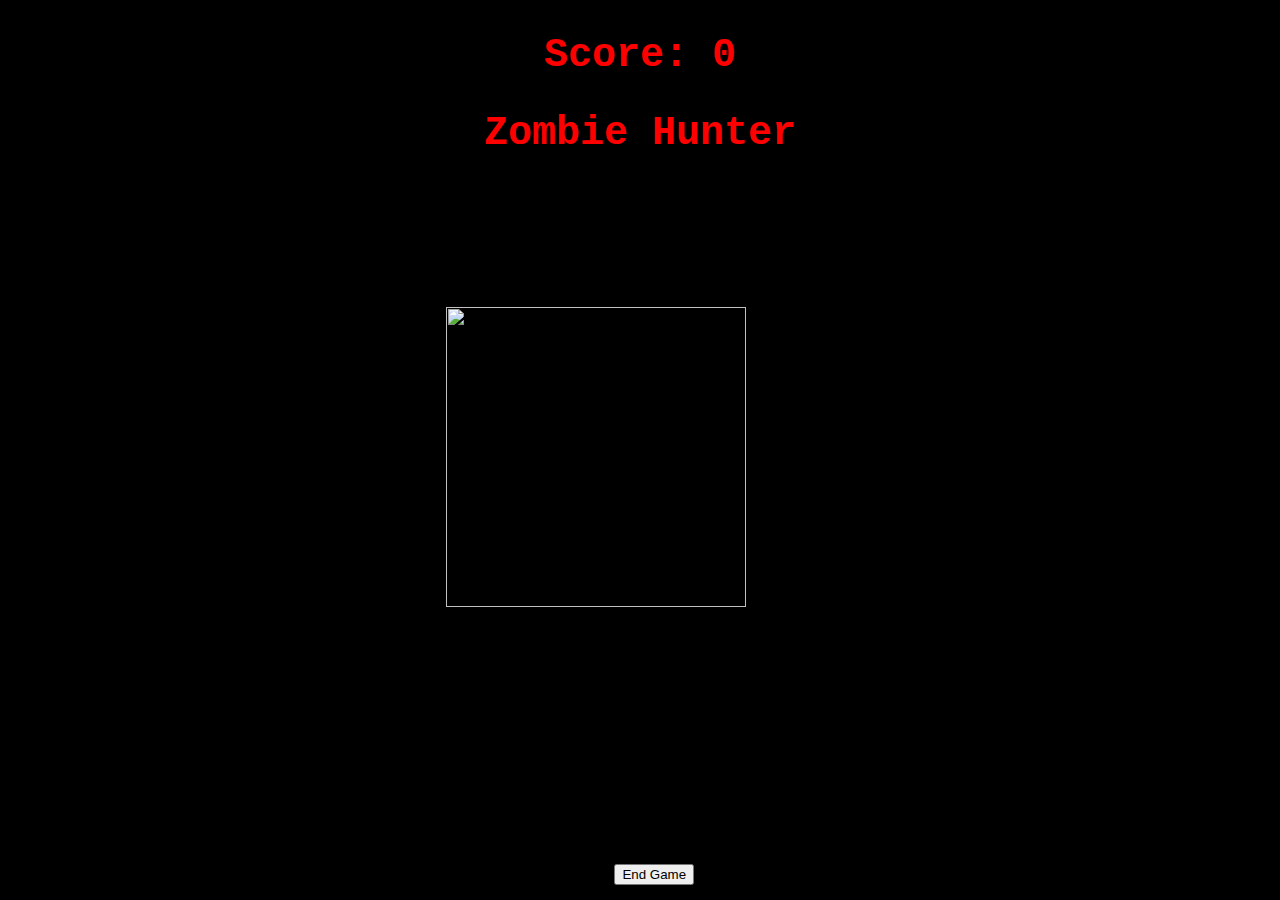
==== zombie/index.html @ d1647333 "Create index.html" ====
<!DOCTYPE html>
<html lang="en" dir="ltr">
  <head>
    <meta charset="utf-8">
    <title></title>
    <style>
      h2{
        text-align: center;
        font-size: 40px;
        color:red;
        font-family: Courier New;
      }
      body, html {
        height: 98%;
        margin: 0;
        background-color: black;
      }
      #zombie1{
        width:300px;
        height:300px;
        position: absolute;
      }
      .background{
        background-image: url("projectImages/background.png");
        height:100%;
        background-position: center;
        background-repeat: no-repeat;
        background-size: cover;
      }
      button{
        width: auto;
        top:96%;
        left: 48%;
        position: absolute;
      }
    </style>
  </head>
  <body>
    <div class="background">
      <h2 id='target'><b>Score: 0</b></h2>
      <h2><b>Zombie Hunter</b></h2>
      <button type="button" onclick="resetGame()">End Game</button>
    </div>
    <img id='zombie1' src="projectImages/zombie.gif">
    <audio id="death">
      <source src="projectImages/death.mp3" type="audio/mpeg">
    </audio>
  <script>
    let currentScore = 0;
    let clickable = true;
    function randomPosition(){
      let max_width = window.innerWidth - 300;
      let max_height = window.innerHeight - 300;
      let pos1 = Math.random() * max_width;
      let pos2 = Math.random() * max_height;
      let arr = [pos1, pos2];
      return arr;
    }

    function createExplosion(){
      let target = document.getElementById('zombie1');
      target.src = "projectImages/explosion.gif";
    }

    function createZombie(){
      if (clickable = true){
        clickable = false;
        let target = document.getElementById('zombie1');
        target.src = "projectImages/zombie.gif";
        let posArray = randomPosition();
        let zombie = document.getElementById('zombie1');
        zombie.style.position = 'fixed';
        zombie.style.left = posArray[0] + "px";
        zombie.style.top = posArray[1] + "px";
      }
      clickable = true;
    }
    function playDeathSound(){
      let sound = document.getElementById('death');
      sound.play();
    }

    function moveZombie(){
      addScore();
      playDeathSound();
      createExplosion();
      setTimeout(createZombie,350);
      clickable = false;
    }

    function addScore(){
      if (clickable == true){
        currentScore++;
        let scoreline = document.getElementById('target');
        scoreline.innerHTML = "Score: " + currentScore;
      }
    }

    function resetZombie(){
      let target = document.getElementById('zombie1');
      target.style.left = "43%";
      target.style.top = "43%";
    }
    function resetGame(){
      let scoreline = document.getElementById('target');
      currentScore = 0;
      scoreline.innerHTML = "Score: 0";
      resetZombie();
    }
    createZombie();
    document.getElementById('zombie1').onclick = moveZombie;
  </script>
  </body>
</html>
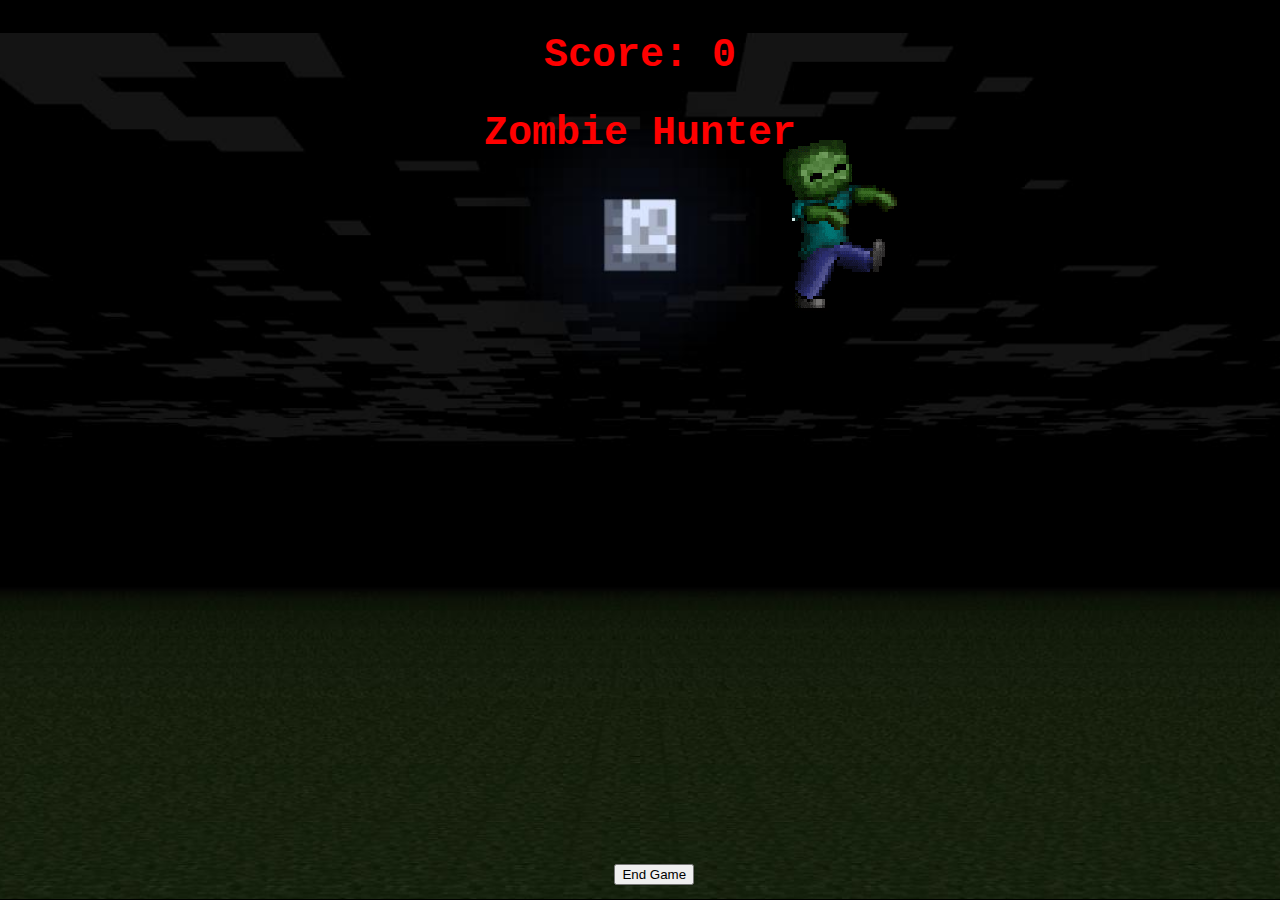
==== commit fa457f3d: "Need to ensure zombie cannot be moved while exploding" ====
--- a/zombie/index.html
+++ b/zombie/index.html
@@ -3,37 +3,7 @@
   <head>
     <meta charset="utf-8">
     <title></title>
-    <style>
-      h2{
-        text-align: center;
-        font-size: 40px;
-        color:red;
-        font-family: Courier New;
-      }
-      body, html {
-        height: 98%;
-        margin: 0;
-        background-color: black;
-      }
-      #zombie1{
-        width:300px;
-        height:300px;
-        position: absolute;
-      }
-      .background{
-        background-image: url("projectImages/background.png");
-        height:100%;
-        background-position: center;
-        background-repeat: no-repeat;
-        background-size: cover;
-      }
-      button{
-        width: auto;
-        top:96%;
-        left: 48%;
-        position: absolute;
-      }
-    </style>
+    <link rel="stylesheet" href="css/style.css">
   </head>
   <body>
     <div class="background">
@@ -41,9 +11,9 @@
       <h2><b>Zombie Hunter</b></h2>
       <button type="button" onclick="resetGame()">End Game</button>
     </div>
-    <img id='zombie1' src="projectImages/zombie.gif">
+    <img id='zombie1' src="images/zombie.gif">
     <audio id="death">
-      <source src="projectImages/death.mp3" type="audio/mpeg">
+      <source src="src/death.mp3" type="audio/mpeg">
     </audio>
   <script>
     let currentScore = 0;
@@ -59,14 +29,14 @@
 
     function createExplosion(){
       let target = document.getElementById('zombie1');
-      target.src = "projectImages/explosion.gif";
+      target.src = "images/explosion.gif";
     }
 
     function createZombie(){
       if (clickable = true){
         clickable = false;
         let target = document.getElementById('zombie1');
-        target.src = "projectImages/zombie.gif";
+        target.src = "images/zombie.gif";
         let posArray = randomPosition();
         let zombie = document.getElementById('zombie1');
         zombie.style.position = 'fixed';
--- a/zombie/css/style.css
+++ b/zombie/css/style.css
@@ -0,0 +1,29 @@
+h2{
+  text-align: center;
+  font-size: 40px;
+  color:red;
+  font-family: Courier New;
+}
+body, html {
+  height: 98.1%;
+  margin: 0;
+  background-color: black;
+}
+#zombie1{
+  width:300px;
+  height:300px;
+  position: absolute;
+}
+.background{
+  background-image: url("../images/background.png");
+  height:100%;
+  background-position: center;
+  background-repeat: no-repeat;
+  background-size: cover;
+}
+button{
+  width: auto;
+  top:96%;
+  left: 48%;
+  position: absolute;
+}
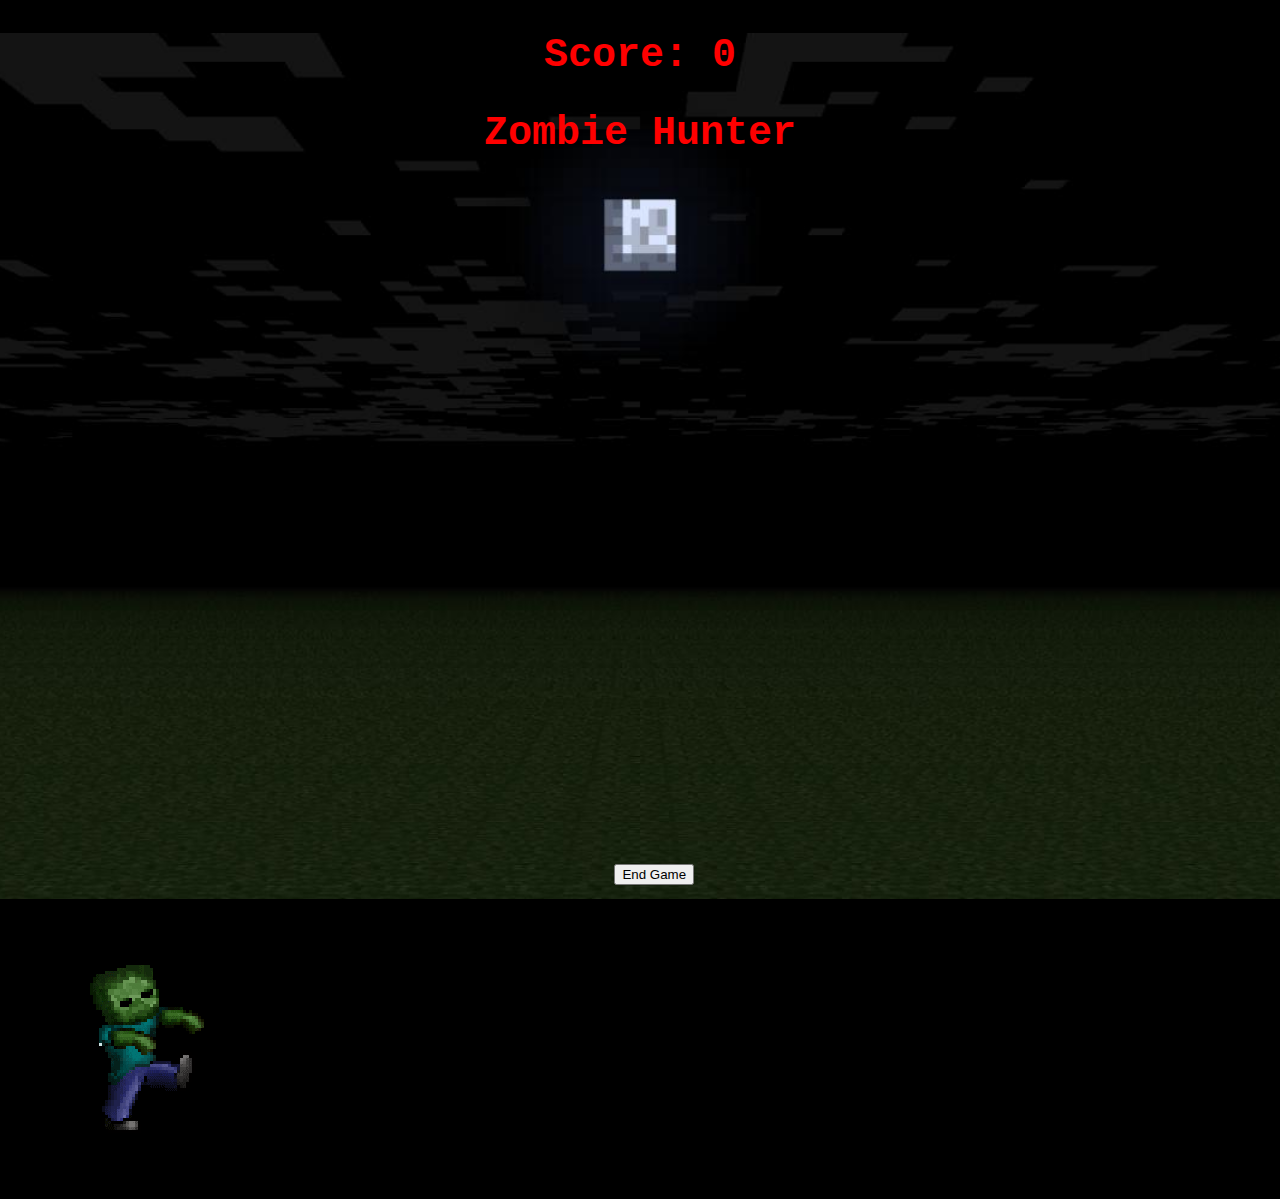
==== commit 44c341c8: "Partial function declared preparing for multiple zombies" ====
--- a/zombie/index.html
+++ b/zombie/index.html
@@ -77,6 +77,14 @@
       scoreline.innerHTML = "Score: 0";
       resetZombie();
     }
+    /*
+    function zombino1(){
+      addScore();
+      playDeathSound();
+      createExplosion(/*Target*/)
+      //setTimeout(function to call createZombie(zombino1), 350)
+    }
+    */
     createZombie();
     document.getElementById('zombie1').onclick = moveZombie;
   </script>
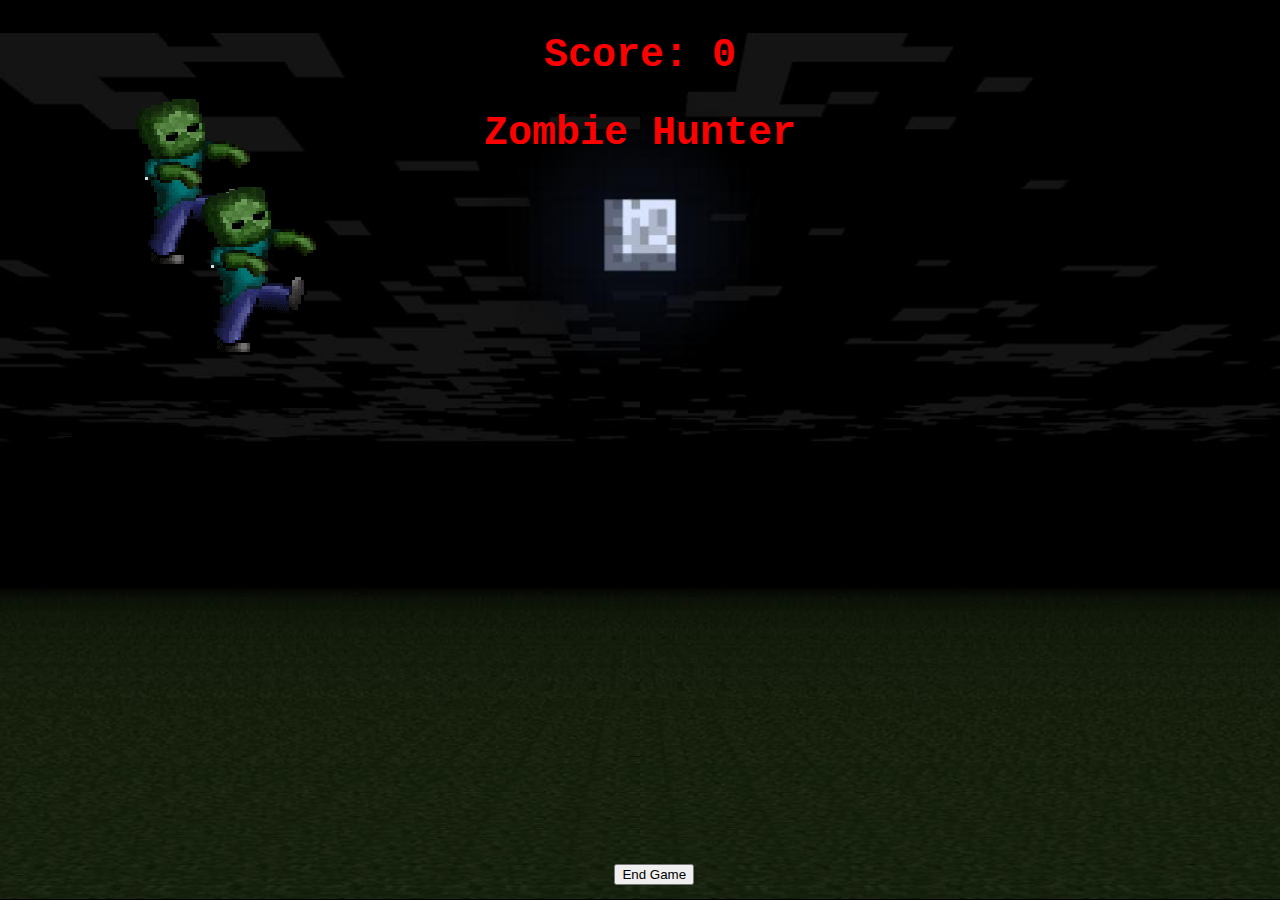
==== commit e0363489: "Need to fix spammable points and zombie moving" ====
--- a/zombie/index.html
+++ b/zombie/index.html
@@ -7,17 +7,27 @@
   </head>
   <body>
     <div class="background">
+      <!--Zombie Score and Title-->
       <h2 id='target'><b>Score: 0</b></h2>
       <h2><b>Zombie Hunter</b></h2>
-      <button type="button" onclick="resetGame()">End Game</button>
+      <!--Reset Button-->
+      <button type="button" onclick="newResetGame()">End Game</button>
     </div>
-    <img id='zombie1' src="images/zombie.gif">
+    <!--Zombie image-->
+    <img id='zombie1' src="images/zombie.gif" alt="zom1">
+    <img id='zombie2' src="images/zombie.gif" alt="zom2">
     <audio id="death">
       <source src="src/death.mp3" type="audio/mpeg">
     </audio>
   <script>
     let currentScore = 0;
-    let clickable = true;
+    let exploding1 = false;
+    let exploding2 = false;
+    let default_zom1pos = randomPosition();
+    let default_zom2pos = randomPosition();
+    let curr_zomb1pos = default_zom1pos;
+    let curr_zomb2pos = default_zom2pos;
+
     function randomPosition(){
       let max_width = window.innerWidth - 300;
       let max_height = window.innerHeight - 300;
@@ -27,66 +37,94 @@
       return arr;
     }
 
-    function createExplosion(){
-      let target = document.getElementById('zombie1');
+
+    //TODO
+    function createTargetExplosion(zombieID){
+      let target = document.getElementById(zombieID);
       target.src = "images/explosion.gif";
+      playDeathSound();
     }
 
-    function createZombie(){
-      if (clickable = true){
-        clickable = false;
-        let target = document.getElementById('zombie1');
-        target.src = "images/zombie.gif";
-        let posArray = randomPosition();
-        let zombie = document.getElementById('zombie1');
-        zombie.style.position = 'fixed';
-        zombie.style.left = posArray[0] + "px";
-        zombie.style.top = posArray[1] + "px";
+    function createTargetZombie(zombieID){
+      let target = document.getElementById(zombieID);
+      target.src = "images/zombie.gif";
+      let posArray = randomPosition();
+      if (zombieID == "zombie1"){
+        curr_zomb1pos = posArray;
       }
-      clickable = true;
+      else if (zombieID == "zombie2"){
+        curr_zomb2pos = posArray;
+      }
+      target.style.position = 'fixed';
+      target.style.left = posArray[0] + "px";
+      target.style.top = posArray[1] + "px";
     }
+
     function playDeathSound(){
       let sound = document.getElementById('death');
       sound.play();
     }
 
-    function moveZombie(){
-      addScore();
-      playDeathSound();
-      createExplosion();
-      setTimeout(createZombie,350);
-      clickable = false;
+    //TODO
+    function moveTargetZombie(zombieID){
+      if (zombieID == 'zombie1'){
+        if (exploding1){
+          return;
+        }
+        addScore();
+        createTargetExplosion(zombieID);
+        setTimeout(function(){
+          createTargetZombie(zombieID);
+          exploding1 = false;
+        }, 350);
+      }
+      else if (zombieID == 'zombie2'){
+        if (exploding2){
+          return;
+        }
+        addScore();
+        createTargetExplosion(zombieID);
+        setTimeout(function(){
+          createTargetZombie(zombieID);
+          exploding2 = false;
+        }, 350);
+      }
     }
 
     function addScore(){
-      if (clickable == true){
-        currentScore++;
-        let scoreline = document.getElementById('target');
-        scoreline.innerHTML = "Score: " + currentScore;
-      }
+      currentScore++;
+      let scoreline = document.getElementById('target');
+      scoreline.innerHTML = "Score: " + currentScore;
     }
 
-    function resetZombie(){
-      let target = document.getElementById('zombie1');
-      target.style.left = "43%";
-      target.style.top = "43%";
+    //TODO
+    function resetTargetZombie(zombieID, arr){
+      let target = document.getElementById(zombieID);
+      target.style.left = arr[0] + "px";
+      target.style.top = arr[1] + "px";
     }
-    function resetGame(){
+
+    //TODO
+    function newResetGame(){
       let scoreline = document.getElementById('target');
       currentScore = 0;
       scoreline.innerHTML = "Score: 0";
-      resetZombie();
+      //Add as many resetTargetZombie for amount of zombies
+      resetTargetZombie('zombie1', default_zom1pos);
+      resetTargetZombie('zombie2', default_zom2pos);
     }
-    /*
-    function zombino1(){
-      addScore();
-      playDeathSound();
-      createExplosion(/*Target*/)
-      //setTimeout(function to call createZombie(zombino1), 350)
+
+    function moveZombie1(){
+      moveTargetZombie('zombie1');
     }
-    */
-    createZombie();
-    document.getElementById('zombie1').onclick = moveZombie;
+    function moveZombie2(){
+      moveTargetZombie('zombie2');
+    }
+
+    resetTargetZombie('zombie1', default_zom1pos);
+    resetTargetZombie('zombie2', default_zom2pos);
+    document.getElementById('zombie1').onclick = moveZombie1;
+    document.getElementById('zombie2').onclick = moveZombie2;
   </script>
   </body>
 </html>
--- a/zombie/css/style.css
+++ b/zombie/css/style.css
@@ -10,6 +10,11 @@
   background-color: black;
 }
 #zombie1{
+  width:300px;
+  height:300px;
+  position: absolute;
+}
+#zombie2{
   width:300px;
   height:300px;
   position: absolute;
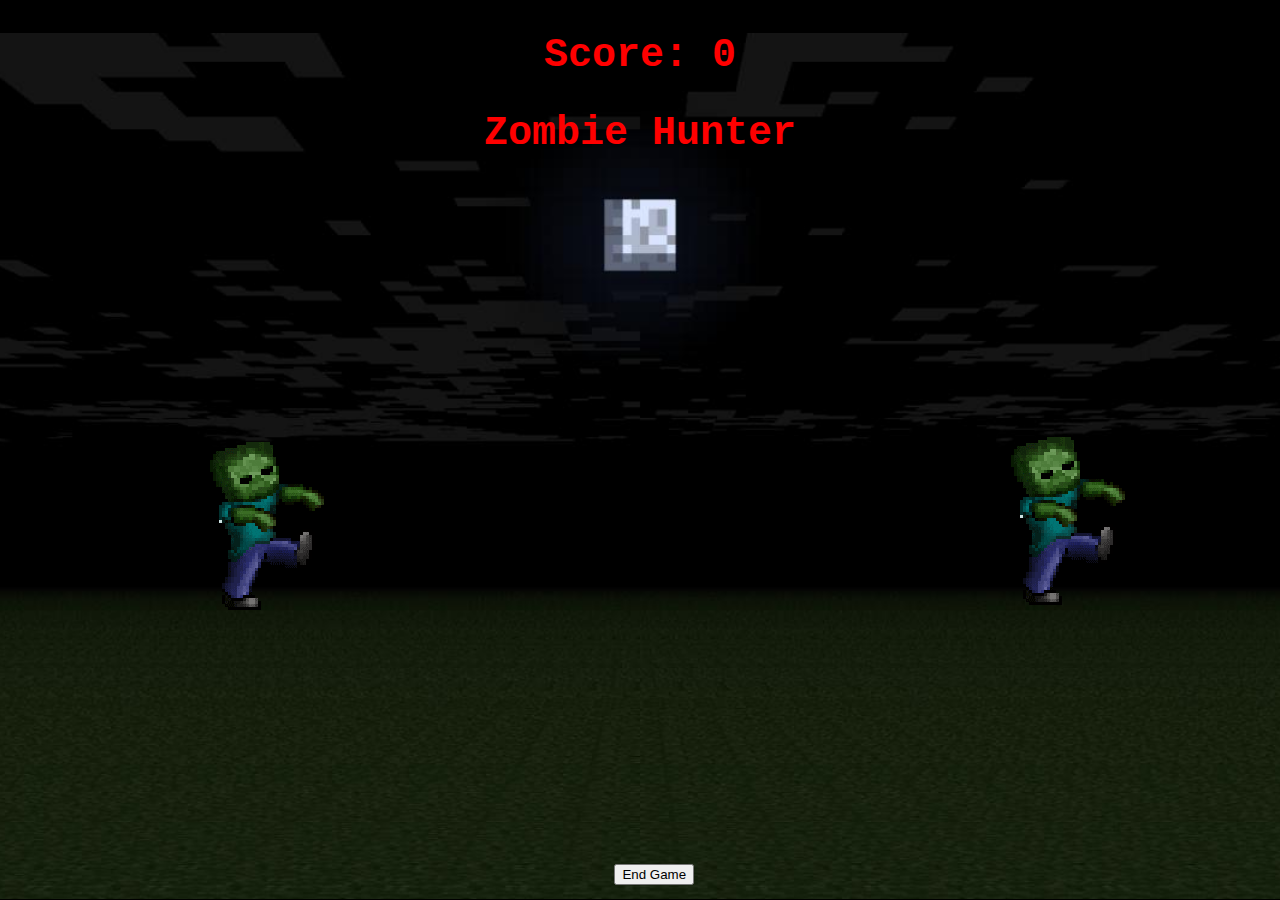
==== commit 9381565b: "Added broken interval function" ====
--- a/zombie/index.html
+++ b/zombie/index.html
@@ -123,6 +123,18 @@
 
     resetTargetZombie('zombie1', default_zom1pos);
     resetTargetZombie('zombie2', default_zom2pos);
+    /*
+    setInterval(function(){
+      if (curr_zomb1pos[0] == target.style.left || curr_zomb1pos[1] == target.style.top){
+        createTargetZombie('zombie1');
+      }
+    }, 2000);
+    setInterval(function(){
+      if (curr_zomb2pos[0] == target.style.left || curr_zomb2pos[1] == target.style.top){
+        createTargetZombie('zombie2');
+      }
+    }, 2000);
+    */
     document.getElementById('zombie1').onclick = moveZombie1;
     document.getElementById('zombie2').onclick = moveZombie2;
   </script>
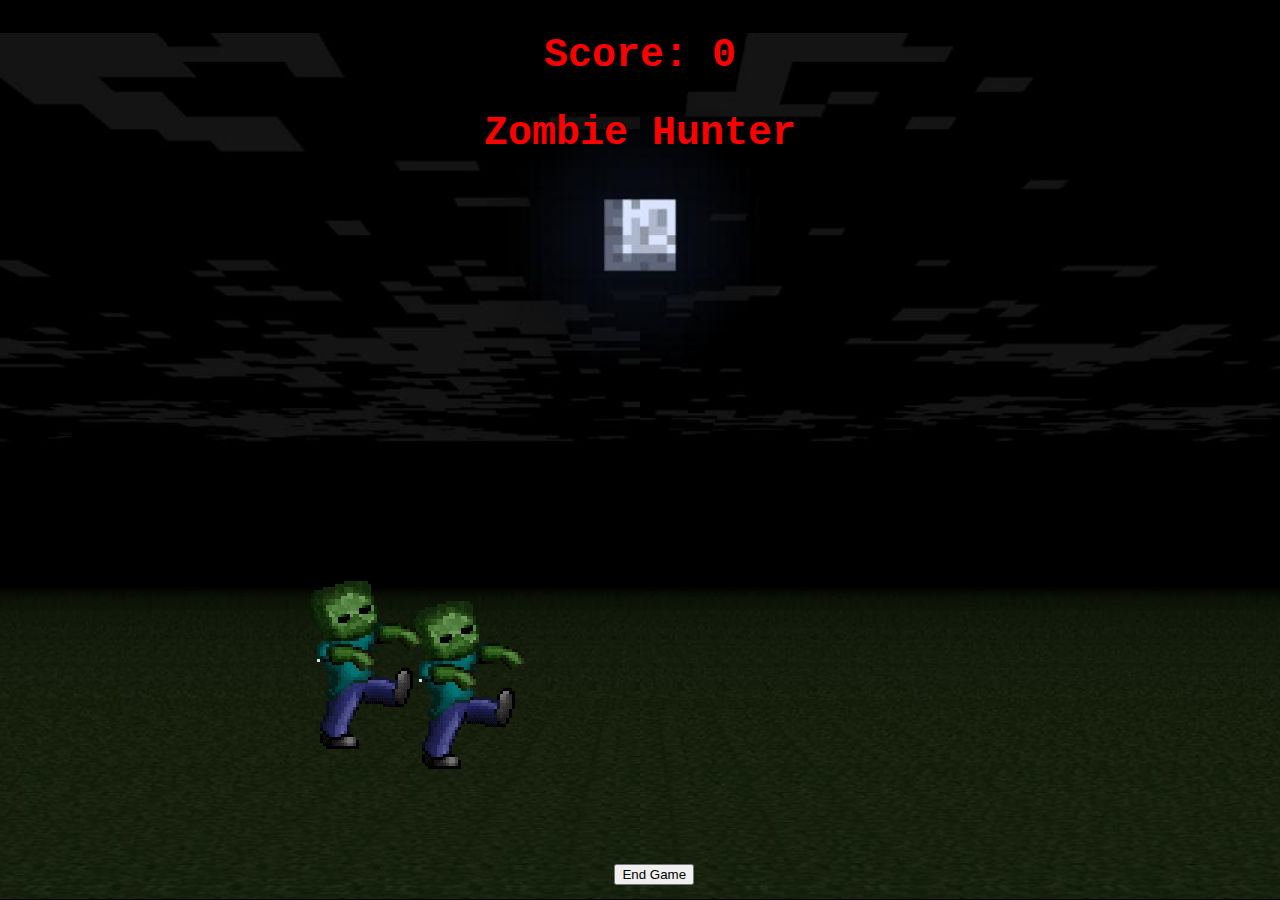
==== commit ebbda019: "Fixed spam clicking. Might add check after 2 seconds for not moved" ====
--- a/zombie/index.html
+++ b/zombie/index.html
@@ -51,9 +51,11 @@
       let posArray = randomPosition();
       if (zombieID == "zombie1"){
         curr_zomb1pos = posArray;
+        console.log("Zomb1 now at: " + posArray)
       }
       else if (zombieID == "zombie2"){
         curr_zomb2pos = posArray;
+        console.log("Zomb2 now at: " + posArray)
       }
       target.style.position = 'fixed';
       target.style.left = posArray[0] + "px";
@@ -71,6 +73,7 @@
         if (exploding1){
           return;
         }
+        exploding1 = true;
         addScore();
         createTargetExplosion(zombieID);
         setTimeout(function(){
@@ -78,10 +81,11 @@
           exploding1 = false;
         }, 350);
       }
-      else if (zombieID == 'zombie2'){
+      if (zombieID == 'zombie2'){
         if (exploding2){
           return;
         }
+        exploding2 = true;
         addScore();
         createTargetExplosion(zombieID);
         setTimeout(function(){
@@ -123,18 +127,17 @@
 
     resetTargetZombie('zombie1', default_zom1pos);
     resetTargetZombie('zombie2', default_zom2pos);
-    /*
     setInterval(function(){
-      if (curr_zomb1pos[0] == target.style.left || curr_zomb1pos[1] == target.style.top){
+      let target1 = document.getElementById('zombie1');
+      let target2 = document.getElementById('zombie2');
+      if (Math.floor(curr_zomb1pos[0]) == Math.floor(parseInt(target1.style.left)) || Math.floor(curr_zomb1pos[1]) == Math.floor(parseInt(target1.style.top))){
         createTargetZombie('zombie1');
       }
-    }, 2000);
-    setInterval(function(){
-      if (curr_zomb2pos[0] == target.style.left || curr_zomb2pos[1] == target.style.top){
+      if (Math.floor(curr_zomb2pos[0]) == Math.floor(parseInt(target2.style.left)) || Math.floor(curr_zomb2pos[1]) == Math.floor(parseInt(target2.style.top))){
         createTargetZombie('zombie2');
       }
     }, 2000);
-    */
+
     document.getElementById('zombie1').onclick = moveZombie1;
     document.getElementById('zombie2').onclick = moveZombie2;
   </script>
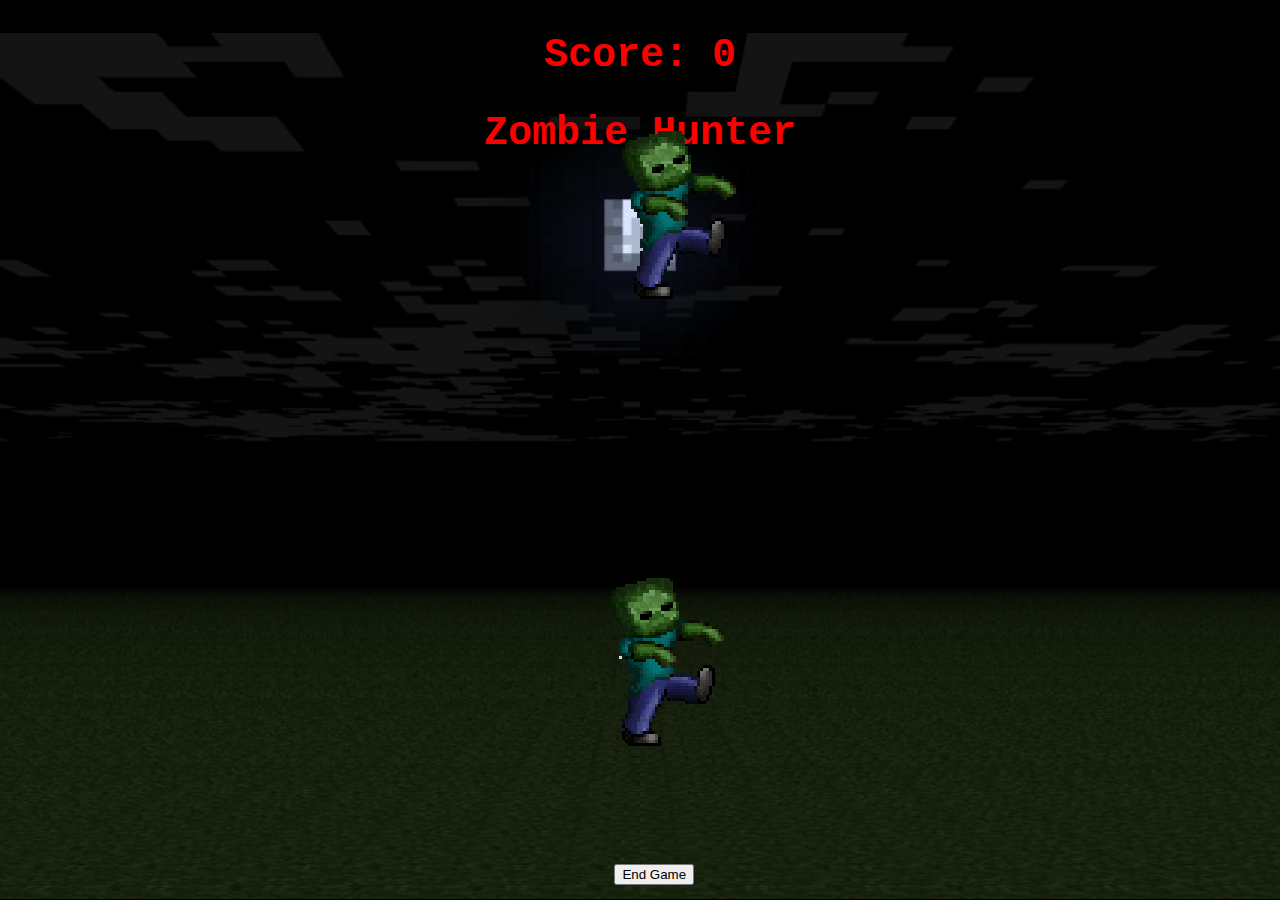
==== commit 7261ffe5: "Everything Finished" ====
--- a/zombie/index.html
+++ b/zombie/index.html
@@ -25,8 +25,10 @@
     let exploding2 = false;
     let default_zom1pos = randomPosition();
     let default_zom2pos = randomPosition();
-    let curr_zomb1pos = default_zom1pos;
-    let curr_zomb2pos = default_zom2pos;
+    let curr_zom1pos = default_zom1pos;
+    let curr_zom2pos = default_zom2pos;
+    let checker1 = curr_zom1pos;
+    let checker2 = curr_zom2pos;
 
     function randomPosition(){
       let max_width = window.innerWidth - 300;
@@ -37,8 +39,6 @@
       return arr;
     }
 
-
-    //TODO
     function createTargetExplosion(zombieID){
       let target = document.getElementById(zombieID);
       target.src = "images/explosion.gif";
@@ -49,17 +49,15 @@
       let target = document.getElementById(zombieID);
       target.src = "images/zombie.gif";
       let posArray = randomPosition();
-      if (zombieID == "zombie1"){
-        curr_zomb1pos = posArray;
-        console.log("Zomb1 now at: " + posArray)
-      }
-      else if (zombieID == "zombie2"){
-        curr_zomb2pos = posArray;
-        console.log("Zomb2 now at: " + posArray)
-      }
       target.style.position = 'fixed';
       target.style.left = posArray[0] + "px";
       target.style.top = posArray[1] + "px";
+      if (zombieID == 'zombie1'){
+        curr_zom1pos = posArray;
+      }
+      if (zombieID == 'zombie2'){
+        curr_zom2pos = posArray;
+      }
     }
 
     function playDeathSound(){
@@ -67,7 +65,6 @@
       sound.play();
     }
 
-    //TODO
     function moveTargetZombie(zombieID){
       if (zombieID == 'zombie1'){
         if (exploding1){
@@ -101,14 +98,12 @@
       scoreline.innerHTML = "Score: " + currentScore;
     }
 
-    //TODO
     function resetTargetZombie(zombieID, arr){
       let target = document.getElementById(zombieID);
       target.style.left = arr[0] + "px";
       target.style.top = arr[1] + "px";
     }
 
-    //TODO
     function newResetGame(){
       let scoreline = document.getElementById('target');
       currentScore = 0;
@@ -116,6 +111,14 @@
       //Add as many resetTargetZombie for amount of zombies
       resetTargetZombie('zombie1', default_zom1pos);
       resetTargetZombie('zombie2', default_zom2pos);
+      clearInterval(move1);
+      clearInterval(move2);
+      curr_zom1pos = default_zom1pos;
+      curr_zom2pos = default_zom2pos;
+      checker1 = curr_zom1pos;
+      checker2 = curr_zom2pos;
+      move1 = setInterval(checkingZombie1, 2000);
+      move2 = setInterval(checkingZombie2, 2000);
     }
 
     function moveZombie1(){
@@ -125,19 +128,37 @@
       moveTargetZombie('zombie2');
     }
 
+    function checkingZombie1(){
+      if (curr_zom1pos[0] == checker1[0] && curr_zom1pos[1] == checker1[1]){
+        createTargetZombie('zombie1');
+        checker1[0] = curr_zom1pos[0];
+        checker1[1] = curr_zom1pos[1];
+      }
+      else{
+        checker1[0] = curr_zom1pos[0];
+        checker1[1] = curr_zom1pos[1];
+      }
+    }
+
+    function checkingZombie2(){
+      if (curr_zom2pos[0] == checker2[0] && curr_zom2pos[1] == checker2[1]){
+        createTargetZombie('zombie2');
+        checker2[0] = curr_zom2pos[0];
+        checker2[1] = curr_zom2pos[1];
+      }
+      else{
+        checker2[0] = curr_zom2pos[0];
+        checker2[1] = curr_zom2pos[1];
+      }
+    }
+    //Moves zombie1 after 2 seconds of not being clicked
+    let move1 = setInterval(checkingZombie1, 2000);
+
+    //Moves zombie2 after 2 seconds of not being clicked
+    let move2 = setInterval(checkingZombie2, 2000);
+
     resetTargetZombie('zombie1', default_zom1pos);
     resetTargetZombie('zombie2', default_zom2pos);
-    setInterval(function(){
-      let target1 = document.getElementById('zombie1');
-      let target2 = document.getElementById('zombie2');
-      if (Math.floor(curr_zomb1pos[0]) == Math.floor(parseInt(target1.style.left)) || Math.floor(curr_zomb1pos[1]) == Math.floor(parseInt(target1.style.top))){
-        createTargetZombie('zombie1');
-      }
-      if (Math.floor(curr_zomb2pos[0]) == Math.floor(parseInt(target2.style.left)) || Math.floor(curr_zomb2pos[1]) == Math.floor(parseInt(target2.style.top))){
-        createTargetZombie('zombie2');
-      }
-    }, 2000);
-
     document.getElementById('zombie1').onclick = moveZombie1;
     document.getElementById('zombie2').onclick = moveZombie2;
   </script>
